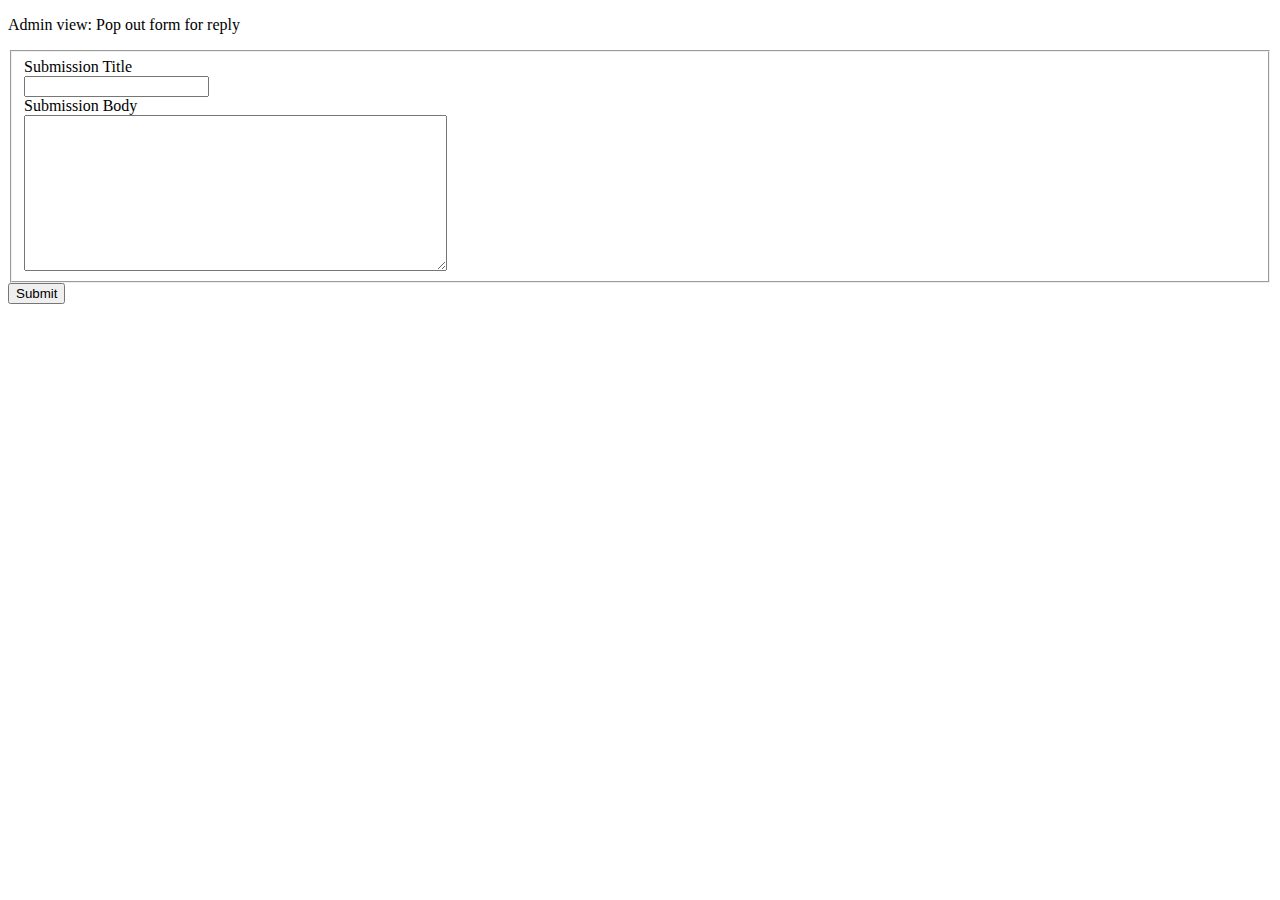
==== admin_response_form.html @ c7d49fb3 "Full flow for leaving a comment but implied user auth for admin." ====
<!DOCTYPE html>
<html>
        <head>
                <link rel="stylesheet" href="https://maxcdn.bootstrapcdn.com/bootstrap/4.0.0-alpha.6/css/bootstrap.min.css" integrity="sha384-rwoIResjU2yc3z8GV/NPeZWAv56rSmLldC3R/AZzGRnGxQQKnKkoFVhFQhNUwEyJ" crossorigin="anonymous">
                <link rel="stylesheet" href="/css/comments.css" type="text/css">
            </head>
    <body>
        <p>Admin view: Pop out form for reply</p>
        <form>
        <fieldset class="submissionFieldset">
            <label for="submissionTitle">Submission Title</label>
            <input type="submissionTitle" name="radio" id="radio">
            
            <label for="submissionBody">Submission Body</label>
            <textarea name="textarea" rows="10" cols="50"> </textarea>
        </fieldset>
        <button>Submit</button>
                      
        </form>
    </body>
</html>
---- css/comments.css ----
select {
    display: block;
  }
  
  .submissionFieldset > * {
    display: block;
  }

  .dealershipSubmissions, .submission, .comments, .replies {
    border: solid black 2px;
    margin-bottom: 1em;
  }
  
  .submissionTitle, .repliesHeader {
    font-size: 1.5em;
    text-decoration: underline;
  }
  
  .reply {
   border-top: solid grey 1px; 
   border-bottom: solid grey 1px;
  }

  .replyLink {
    color: blue; 
    text-decoration: underline;
  }
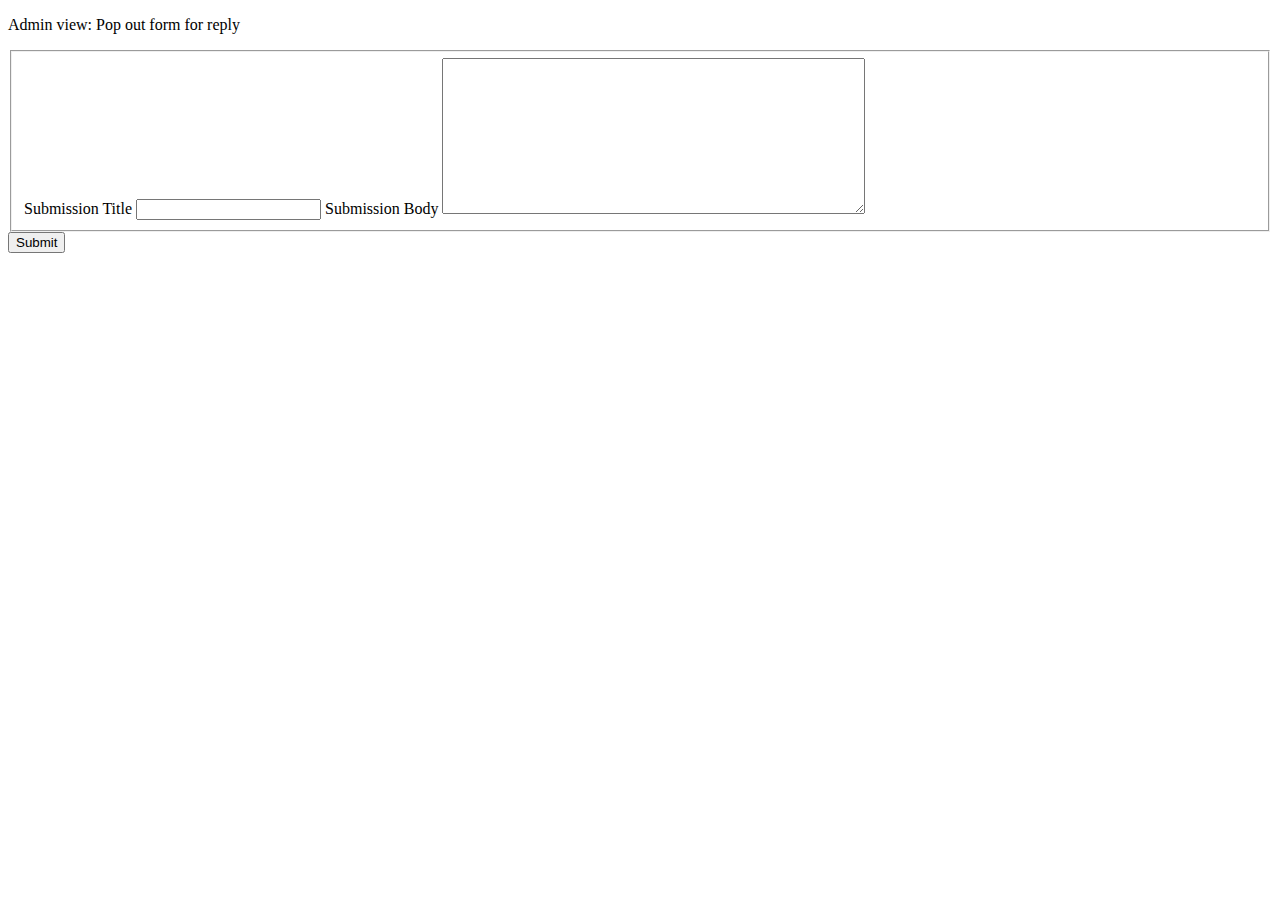
==== commit e78fffa2: "Updated notes for s3. Updated notes for cloudformation template. Added cloudformation-templates/inde" ====
--- a/admin_response_form.html
+++ b/admin_response_form.html
@@ -2,14 +2,14 @@
 <html>
         <head>
                 <link rel="stylesheet" href="https://maxcdn.bootstrapcdn.com/bootstrap/4.0.0-alpha.6/css/bootstrap.min.css" integrity="sha384-rwoIResjU2yc3z8GV/NPeZWAv56rSmLldC3R/AZzGRnGxQQKnKkoFVhFQhNUwEyJ" crossorigin="anonymous">
-                <link rel="stylesheet" href="/css/comments.css" type="text/css">
+                <link rel="stylesheet" href="css/index.css" type="text/css">
             </head>
     <body>
         <p>Admin view: Pop out form for reply</p>
         <form>
         <fieldset class="submissionFieldset">
             <label for="submissionTitle">Submission Title</label>
-            <input type="submissionTitle" name="radio" id="radio">
+            <input type="text" name="submissionTitle" />
             
             <label for="submissionBody">Submission Body</label>
             <textarea name="textarea" rows="10" cols="50"> </textarea>
